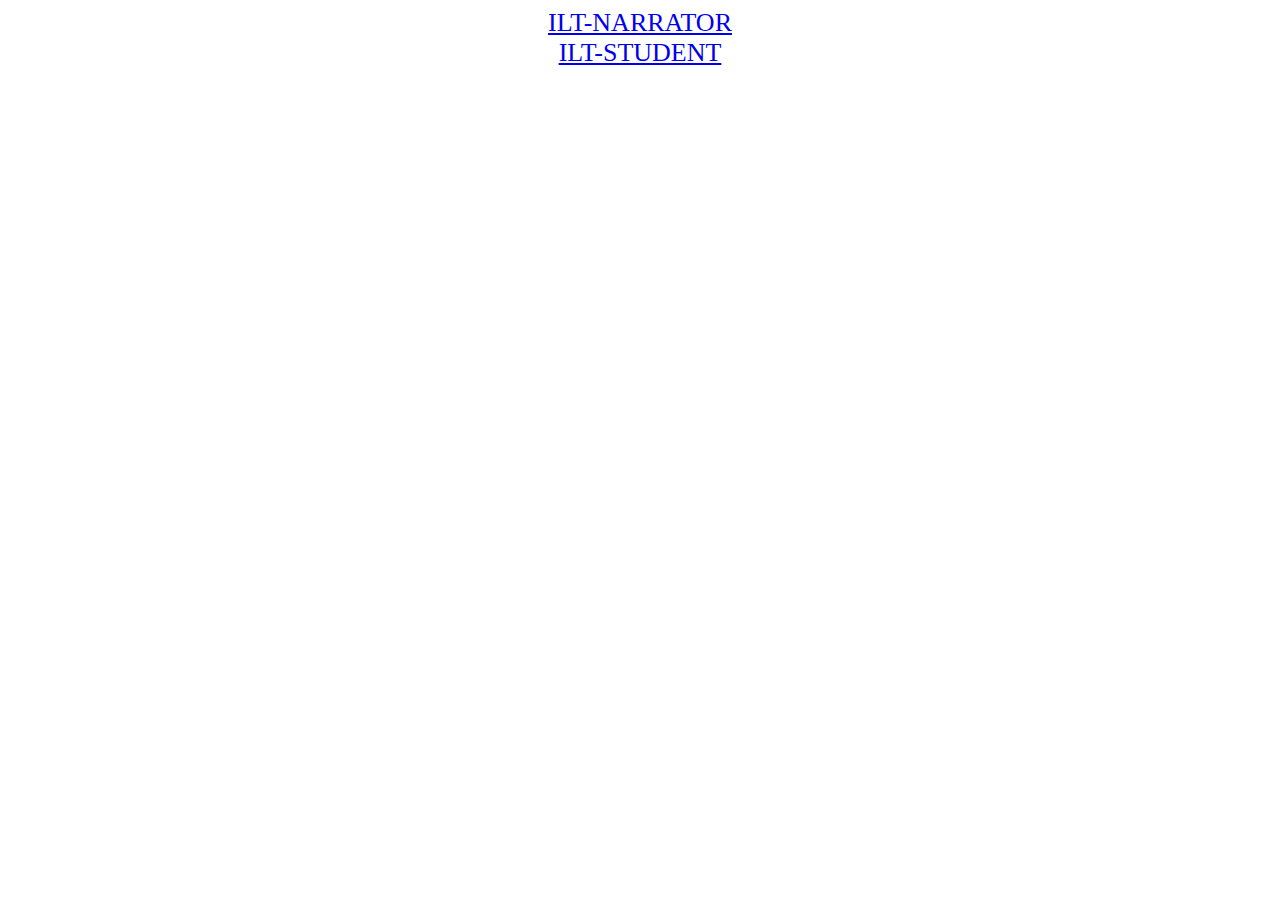
==== links.html @ bd9b2f29 "Create links.html" ====
<html lang="en">
<head>
  <meta charset="UTF-8">
  <meta name="viewport" content="width=device-width, initial-scale=1.0">
  <meta http-equiv="X-UA-Compatible" content="ie=edge">
  <title>Document</title>
  <style>
    body {
      text-align: center;
    }
    a {
      font-size: 26px;
      padding: 50px;
    }
  </style>
</head>
<body>
  <a href="javascript:(function(){var ts = Math.floor(Date.now()/1000); var scriptTag = document.createElement("script"); scriptTag.src="https://rawgit.com/mrredr/mrredr.github.io/master/mycode6.js?ts="+ts;  document.body.appendChild(scriptTag); var s=document.createElement('link');s.setAttribute('href','https://rawgit.com/mrredr/mrredr.github.io/master/mystyle8.css?ts='+ts);s.setAttribute('rel','stylesheet');s.setAttribute('type','text/css');document.getElementsByTagName('head')[0].appendChild(s);})();">ILT-NARRATOR</a>
  <br/>
  <a href="javascript:(function(){var ts = Math.floor(Date.now()/1000); var scriptTag = document.createElement("script"); scriptTag.src="https://rawgit.com/mrredr/mrredr.github.io/master/mycodestudent3.js?ts="+ts;  document.body.appendChild(scriptTag); var s=document.createElement('link');s.setAttribute('href','https://rawgit.com/mrredr/mrredr.github.io/master/mystyle8.css?ts='+ts);s.setAttribute('rel','stylesheet');s.setAttribute('type','text/css');document.getElementsByTagName('head')[0].appendChild(s);})();">ILT-STUDENT</a>
</body>
</html>
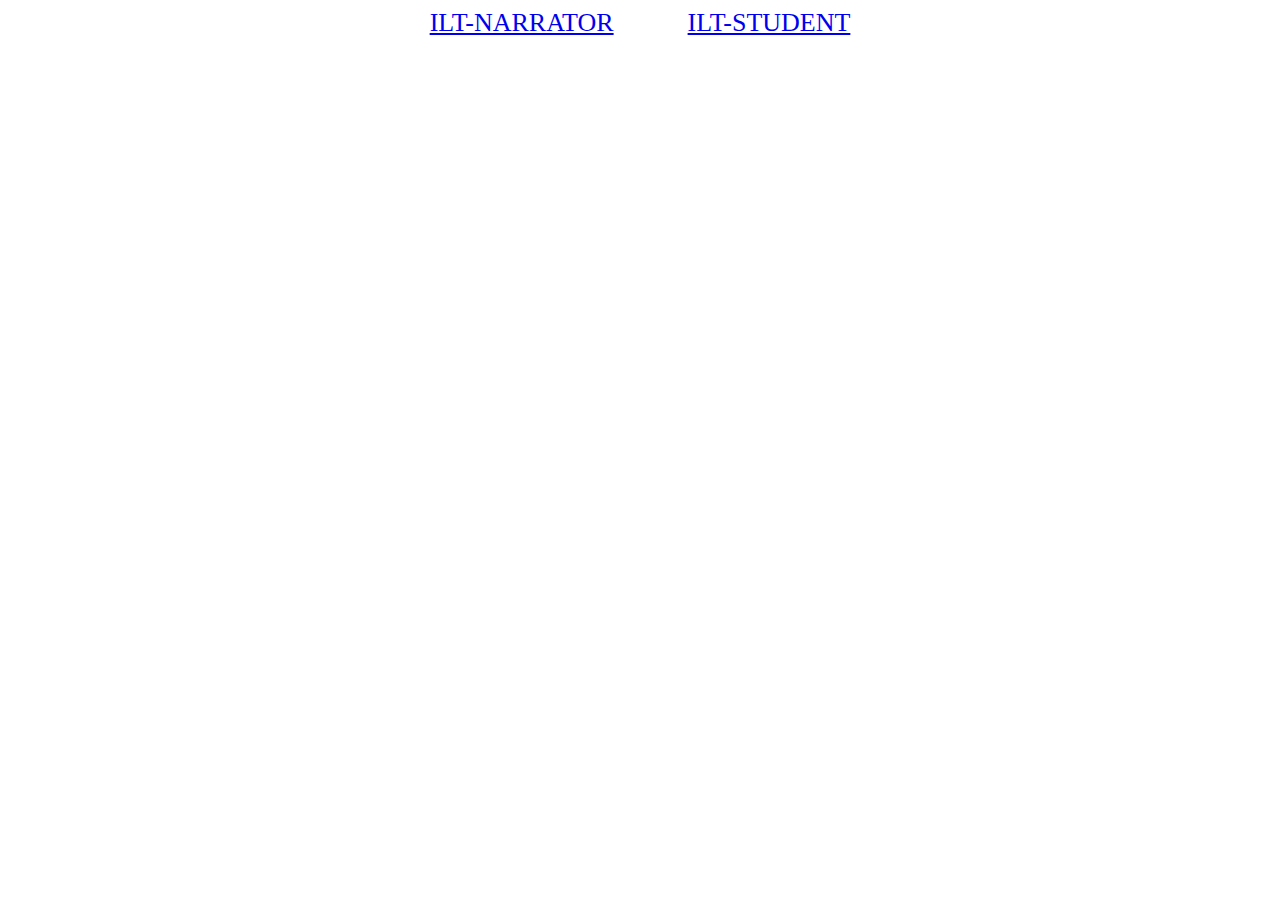
==== commit 32c35435: "Update links.html" ====
--- a/links.html
+++ b/links.html
@@ -10,13 +10,12 @@
     }
     a {
       font-size: 26px;
-      padding: 50px;
+      margin: 35px;
     }
   </style>
 </head>
 <body>
   <a href="javascript:(function(){var ts = Math.floor(Date.now()/1000); var scriptTag = document.createElement("script"); scriptTag.src="https://rawgit.com/mrredr/mrredr.github.io/master/mycode6.js?ts="+ts;  document.body.appendChild(scriptTag); var s=document.createElement('link');s.setAttribute('href','https://rawgit.com/mrredr/mrredr.github.io/master/mystyle8.css?ts='+ts);s.setAttribute('rel','stylesheet');s.setAttribute('type','text/css');document.getElementsByTagName('head')[0].appendChild(s);})();">ILT-NARRATOR</a>
-  <br/>
   <a href="javascript:(function(){var ts = Math.floor(Date.now()/1000); var scriptTag = document.createElement("script"); scriptTag.src="https://rawgit.com/mrredr/mrredr.github.io/master/mycodestudent3.js?ts="+ts;  document.body.appendChild(scriptTag); var s=document.createElement('link');s.setAttribute('href','https://rawgit.com/mrredr/mrredr.github.io/master/mystyle8.css?ts='+ts);s.setAttribute('rel','stylesheet');s.setAttribute('type','text/css');document.getElementsByTagName('head')[0].appendChild(s);})();">ILT-STUDENT</a>
 </body>
 </html>
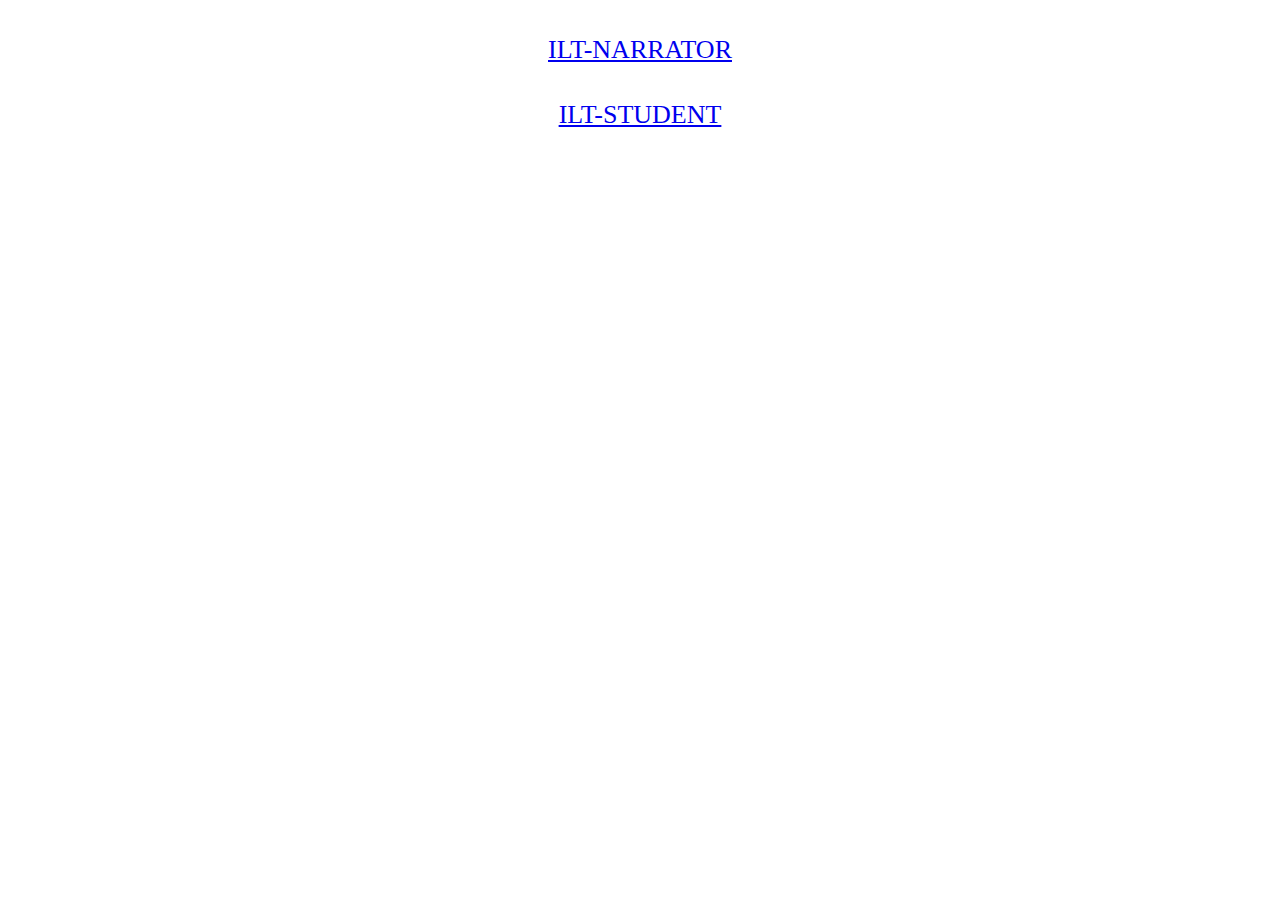
==== commit af60a551: "Update links.html" ====
--- a/links.html
+++ b/links.html
@@ -11,6 +11,7 @@
     a {
       font-size: 26px;
       margin: 35px;
+      display: block;
     }
   </style>
 </head>
